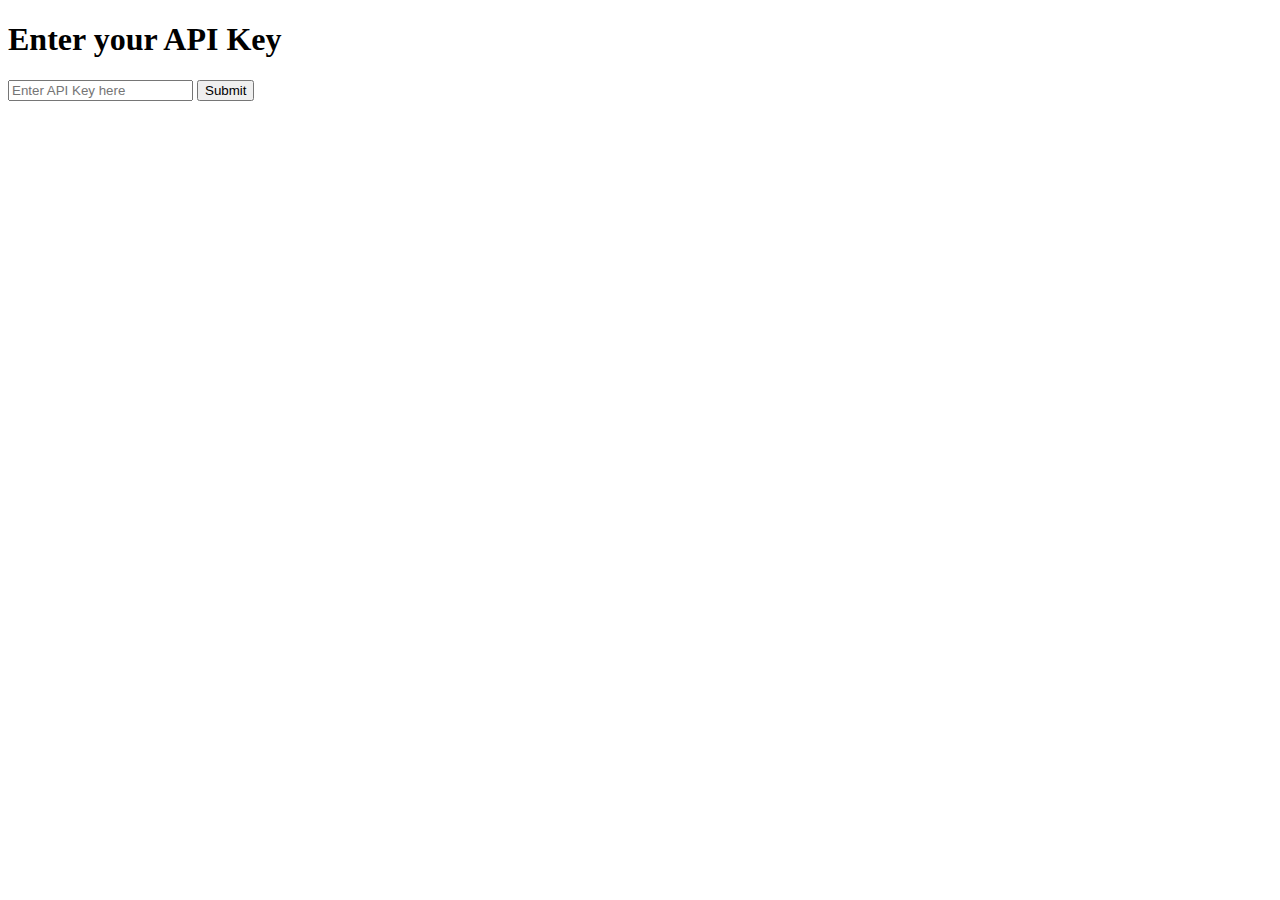
==== code_snippet_gen/static/create_bot.html @ 5ccef347 "created package, restructured, test.py, chat history" ====
<!DOCTYPE html>
<html lang="en">
<head>
    <meta charset="UTF-8">
    <meta name="viewport" content="width=device-width, initial-scale=1.0">
    <title>API Key Verification</title>
</head>
<body>
    <h1>Enter your API Key</h1>
    <form id="apiKeyForm">
        <input type="text" id="apiKeyInput" placeholder="Enter API Key here" required>
        <button type="submit">Submit</button>
    </form>
    <p id="message"></p>

    <script src="create_bot.js"></script>
</body>
</html>
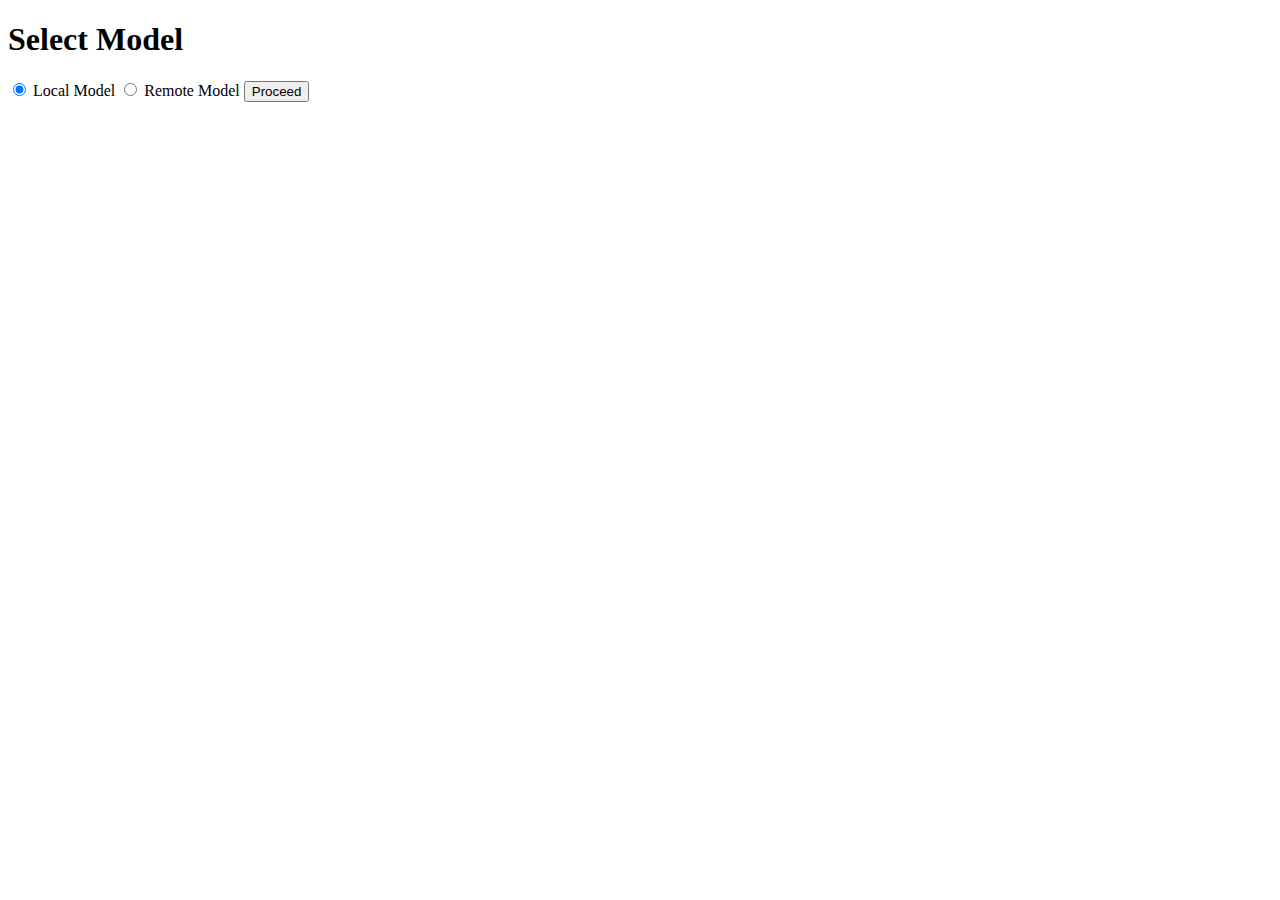
==== commit 175ba126: "added local llm functionality" ====
--- a/code_snippet_gen/static/create_bot.html
+++ b/code_snippet_gen/static/create_bot.html
@@ -3,14 +3,19 @@
 <head>
     <meta charset="UTF-8">
     <meta name="viewport" content="width=device-width, initial-scale=1.0">
-    <title>API Key Verification</title>
+    <title>Model Selection</title>
 </head>
 <body>
-    <h1>Enter your API Key</h1>
-    <form id="apiKeyForm">
-        <input type="text" id="apiKeyInput" placeholder="Enter API Key here" required>
-        <button type="submit">Submit</button>
-    </form>
+    <h1>Select Model</h1>
+    <label><input type="radio" name="modelType" value="local" checked> Local Model</label>
+    <label><input type="radio" name="modelType" value="remote"> Remote Model</label>
+
+    <div id="apiKeySection" style="display:none;">
+        <h2>Enter your API Key</h2>
+        <input type="text" id="apiKeyInput" placeholder="Enter API Key here">
+    </div>
+
+    <button id="proceedButton">Proceed</button>
     <p id="message"></p>
 
     <script src="create_bot.js"></script>
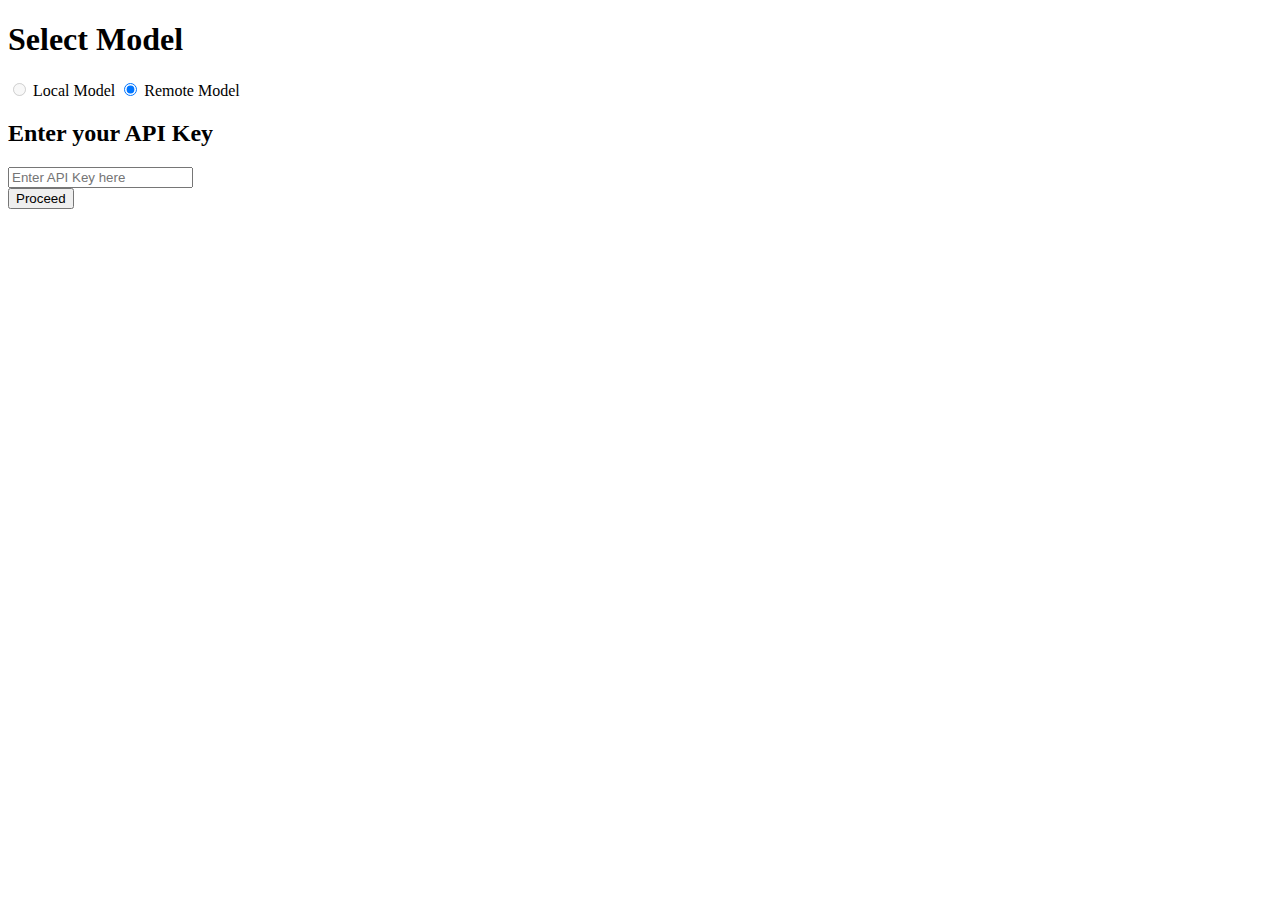
==== commit 981963f9: "updated from master" ====
--- a/code_snippet_gen/static/create_bot.html
+++ b/code_snippet_gen/static/create_bot.html
@@ -4,11 +4,12 @@
     <meta charset="UTF-8">
     <meta name="viewport" content="width=device-width, initial-scale=1.0">
     <title>Model Selection</title>
+<link rel="stylesheet" type="text/css" href="/static/create_bot.css">
 </head>
 <body>
     <h1>Select Model</h1>
-    <label><input type="radio" name="modelType" value="local" checked> Local Model</label>
-    <label><input type="radio" name="modelType" value="remote"> Remote Model</label>
+    <label><input type="radio" name="modelType" value="local" disabled> Local Model</label>
+    <label><input type="radio" name="modelType" value="remote" checked> Remote Model</label>    
 
     <div id="apiKeySection" style="display:none;">
         <h2>Enter your API Key</h2>
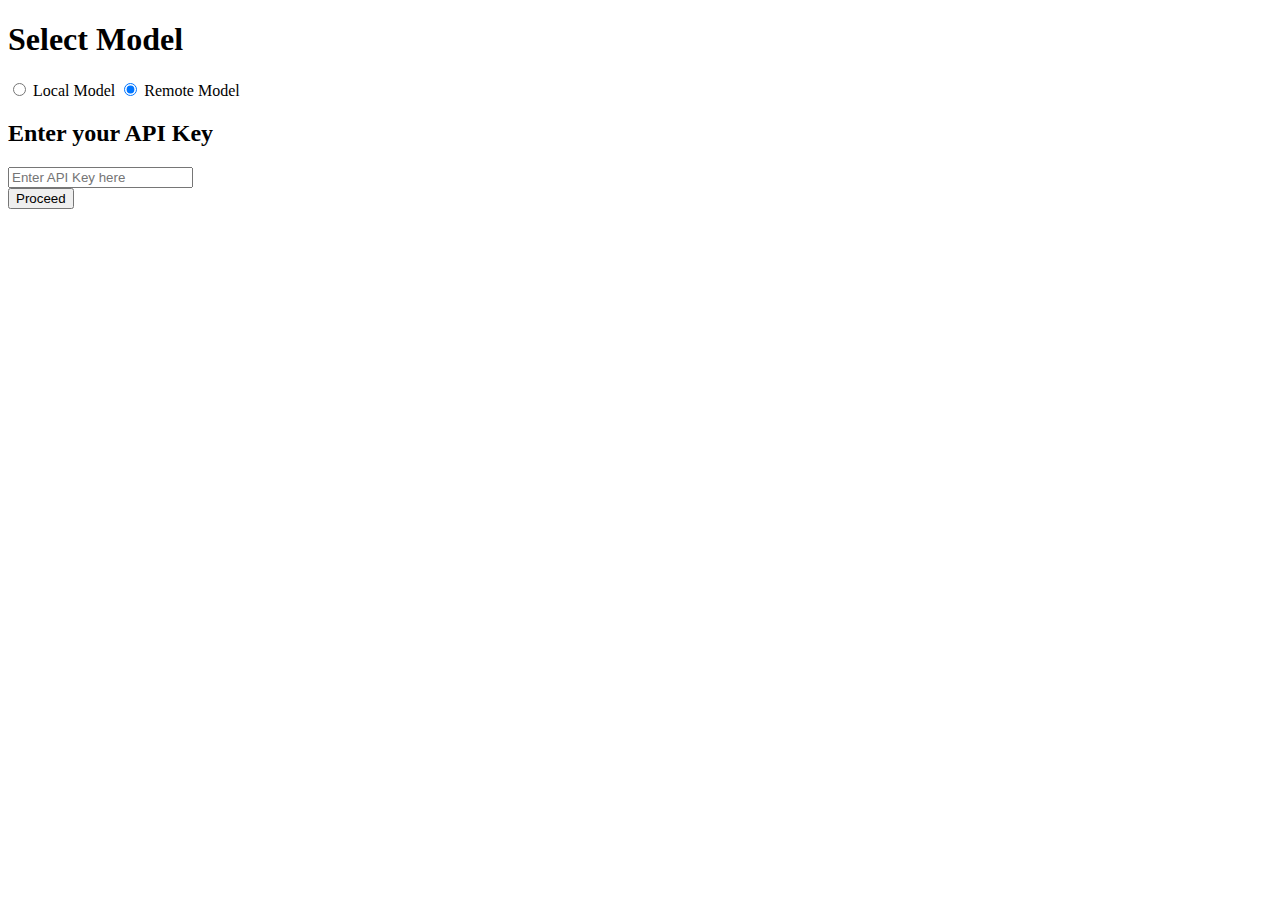
==== commit 5ca9476d: "set remote as default" ====
--- a/code_snippet_gen/static/create_bot.html
+++ b/code_snippet_gen/static/create_bot.html
@@ -8,8 +8,8 @@
 </head>
 <body>
     <h1>Select Model</h1>
-    <label><input type="radio" name="modelType" value="local" disabled> Local Model</label>
-    <label><input type="radio" name="modelType" value="remote" checked> Remote Model</label>    
+    <label><input type="radio" name="modelType" value="local" > Local Model</label>
+    <label><input type="radio" name="modelType" value="remote"checked> Remote Model</label>
 
     <div id="apiKeySection" style="display:none;">
         <h2>Enter your API Key</h2>
